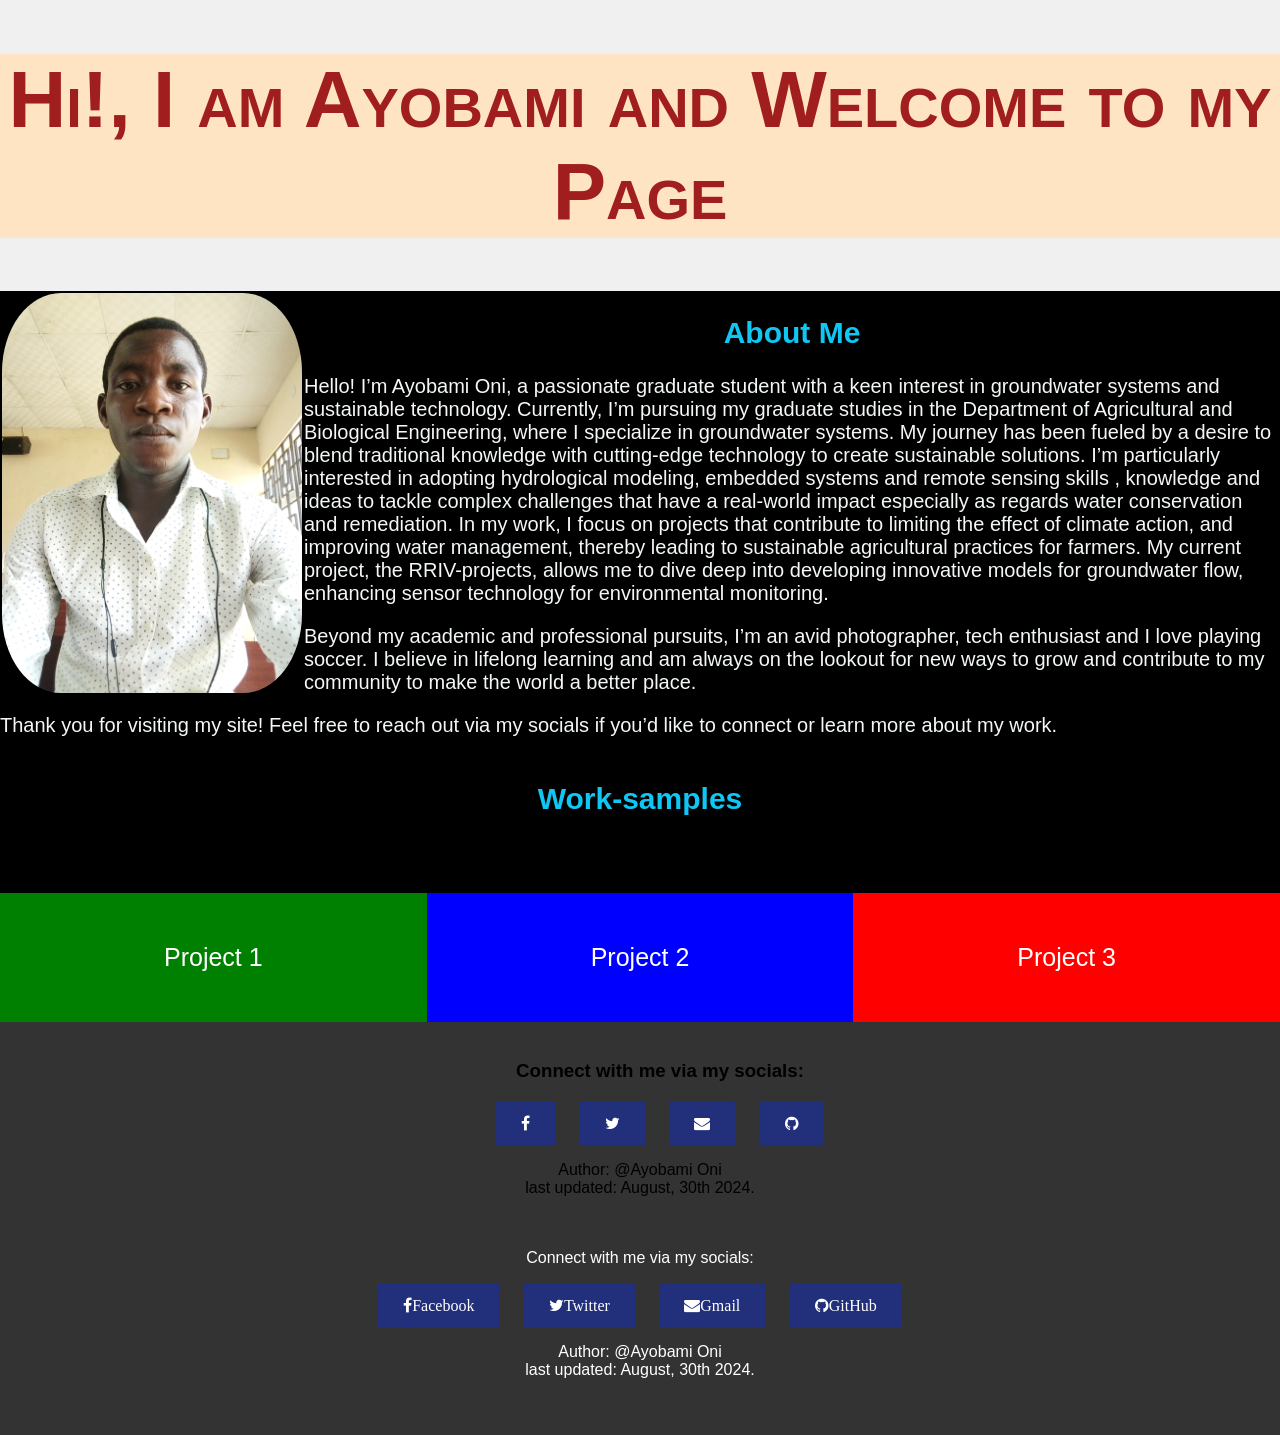
==== lab1/lab1.html @ 8c652493 "lab1 task" ====
<!DOCTYPE html>
<html lang="en">

<head>
    <meta name="viewport" content="width=device-width, initial-scale=1">
    <link rel="stylesheet" href="styles.css">
    <link rel="stylesheet" href="https://cdnjs.cloudflare.com/ajax/libs/font-awesome/4.7.0/css/font-awesome.min.css">
    <title>Home Page
        <style>
            /* Style for the header */
            #header {
                min-height: 40px;
                text-align: center; 
                font-family: 'Georgia', serif;
                font-size: 30px;
                font-variant: small-caps; 
                display: flex;
                justify-content: center;
                align-items: center;
                background-color: #f0f0f0; 
                color: #333;
                }
        
        </style>
    </title>
    
</head>

<body style="background-color: black;">

    <div id="header">
        <h1>Hi!, I am Ayobami and Welcome to my Page
        </h1>
    </div>

    <div id="about">
        <div>
            <img src="./img/AY.jpg" alt="My image" style="float:left;width: 300px; border-radius: 20%;">
            <h2>About Me </h2>
            <p> Hello! I’m Ayobami Oni, a passionate graduate student with a keen interest in groundwater systems and sustainable technology. 
                Currently, I’m pursuing my graduate studies in the Department of Agricultural and Biological Engineering, where I specialize in groundwater systems. 
                My journey has been fueled by a desire to blend traditional knowledge with cutting-edge technology to create sustainable solutions. 
                I’m particularly interested in adopting hydrological modeling, embedded systems and remote sensing skills , knowledge and ideas to tackle complex challenges that have a real-world impact especially as regards water conservation and remediation. 
                In my work, I focus on projects that contribute to limiting the effect of climate action, and improving water management, thereby leading to sustainable agricultural practices for farmers.  My current project, the RRIV-projects, allows me to dive deep into developing innovative models for groundwater flow, enhancing sensor technology for environmental monitoring.   
            </p>
            <p>
                Beyond my academic and professional pursuits, I’m an avid photographer, tech enthusiast and I love playing soccer. 
                I believe in lifelong learning and am always on the lookout for new ways to grow and contribute to my community to make the world a better place. 

            </p>
            <p>
                Thank you for visiting my site! Feel free to reach out via my socials if you’d like to connect or learn more about my work. 
            </p>

        </div>
    </div>

    <div id="work-samples">
        <div style="text-align:center">
            <h2>Work-samples</h2>
            <p> This section showcases the projects I am currently working on and the tools I am using to achieve my goals for each project. 
                Click on the boxes below to reveal each project and take a look
            </p>
          </div>
          
          <!-- Three columns -->
          <div style="display: flex;">
            <div class="column" onclick="openTab('b1');" style="background:green;">
              Project 1
            </div>
            <div class="column" onclick="openTab('b2');" style="background:blue;">
              Project 2
            </div>
            <div class="column" onclick="openTab('b3');" style="background:red;">
              Project 3
            </div>
          </div>
          
          <!-- Full-width columns: (hidden by default) -->
          <div id="b1" class="containerTab" style="display:none;background:green;">
            <span onclick="this.parentElement.style.display='none'" class="closebtn">&times;</span>
            <div style="display: flex; flex-direction: column;">
                <div>
                    <h2>Simulation and Modeling</h2>
                </div>
                <div style="text-align: center;"><img src="./img/simulation.jpg" alt="My image" style="width: 200px;"></div>
                <div style="text-align: center;">
                    <ul style="list-style-type:none;">
                        <li>Ansys</li>
                        <li>OpenFoam</li>
                    </ul>
                </div>
            </div>
          </div>
          
          <div id="b2" class="containerTab" style="display:none;background:blue">
            <span onclick="this.parentElement.style.display='none'" class="closebtn">&times;</span>
            <div style="display: flex; flex-direction: column;">
                <div>
                    <h2>Building and Development</h2> 
                </div>
                <div style="text-align: center;"><img src="./img/lab.jpeg" alt="My image" style="width: 200px;"></div>
                <div style="text-align: center;">
                    <ul style="list-style-type:none;"> 
                        <li>Sensors</li>
                        <li>Board Development</li>
                    </ul>
                </div>
            </div>        
          </div>
          
          <div id="b3" class="containerTab" style="display:none;background:red">
            <span onclick="this.parentElement.style.display='none'" class="closebtn">&times;</span>
            <div style="display: flex; flex-direction: column;">
                <div>
                    <h2>Code Generation and Software Building</h2>
                </div>
                <div style="text-align: center;"><img src="./img/code.png" alt="My image" style="width: 200px;"></div>
                <div style="text-align: center;">
                    <ul style="list-style-type:none;"> 
                        <li>Arduino programming Language</li>
                        <li>C programming language</li>
                    </ul>
                </div>
            </div>
            
          </div>
          
          <script>
          function openTab(tabName) {
            var i, x;
            x = document.getElementsByClassName("containerTab");
            for (i = 0; i < x.length; i++) {
              x[i].style.display = "none";
            }
            document.getElementById(tabName).style.display = "block";
          }
          </script>
        

    </div> 
        
        
    <div id="footer">
        <ul class="socials">
            <h3 style="color: black;">Connect with me via my socials:</h3>
            <li><a href="https://facebook.com" target="_blank" class="fa fa-facebook"></a></li>
            <li><a href="https://twitter.com" target="_blank" class="fa fa-twitter"></a></li>
            <li><a href="https://mail.google.com/" target="_blank" class="fa fa-envelope"></a></li>
            <li><a href="https://github.com" target="_blank" class="fa fa-github"></a></li>
        </ul>
        <p font style="color: black;">Author: @Ayobami Oni<br> last updated: August, 30th 2024.</p>
        

        <div id="footer">
            <p>Connect with me via my socials:</p>
            <li><a href="https://facebook.com" target="_blank" class="fa fa-facebook">Facebook</a></li>
            <li><a href="https://twitter.com" target="_blank" class="fa fa-twitter">Twitter</a></li>
            <li><a href="https://mail.google.com/" target="_blank" class="fa fa-envelope">Gmail</a></li>
            <li><a href="https://github.com" target="_blank" class="fa fa-github">GitHub</a></li>
            <p font style="color: white-space: inherit;;">Author: @Ayobami Oni<br> last updated: August, 30th 2024.</p>
        </div>
    </div>
</body>

</html>
---- lab1/styles.css ----
h1 {
    color: rgb(161, 30, 30);
    background-color: bisque;
    font-size: 80px;
    font-family: sans-serif;
    text-align: center;
    justify-content: center;
    align-items: center;
    font-synthesis-small-caps:auto ;
}

h2 {
  color: rgb(16, 198, 243);
  font-size: 30px;
  font-family: sans-serif;
  text-align: center;
  justify-content: center;
  align-items: center;
  font-synthesis-small-caps:auto ;
}


a:link, a:visited {
    background-color: #072af55e;
    color: white;
    padding: 14px 25px;
    text-align: center;
    text-decoration: none;
    display: inline-block;
  }

#about{
  display: flex;
  flex-grow: 1;
p {
    font-family: Arial;
    font-size: 20px;
    text-align: left;
    color: rgb(244, 247, 248);
}

img {
    border: 2px solid black; 
    width:300px;
}
}

#work-sample

* {
  box-sizing: border-box;
}

body {
  margin: 0;
  font-family: Arial, Helvetica, sans-serif;
}

/* The grid: Three equal columns that float next to each other */
.column {
  float: left;
  flex-grow: 1;
  padding: 50px;
  text-align: center;
  font-size: 25px;
  cursor: pointer;
  color: white;
}

.containerTab {
  padding: 20px;
  color: white;
}

/* Clear floats after the columns */
.row:after {
  content: "";
  display: table;
  clear: both;
}

/* Closable button inside the container tab */
.closebtn {
  float: right;
  color: white;
  font-size: 35px;
  cursor: pointer;
}


#footer {
  background-color: #f0f0f0; 
  padding: 10px;
  text-align: center;
}
/*
.socials {
  list-style-type: none;
  padding: 0;
  margin: 10px 0;
  display: flex;
  justify-content: center; 
  align-items: center;
}

.socials li {
  margin: 0 10px;
}

.socials a {
  text-decoration: none;
  font-size: 24px;
  color: #333;
}

.socials a:hover {
  color: #0073e6;
}

p {
  font-family: 'Courier New', Courier, monospace;
  font-size: 15px;
  text-align: left;
  text-decoration: none;
  color: rgb(244, 247, 248);
}
*/
body {
  font-family: Arial, sans-serif;
  margin: 0;
  padding: 0;
}

#header {
  min-height: 40px;
  text-align: center;
  font-family: 'Georgia', serif;
  font-size: 30px;
  font-variant: small-caps;
  display: flex;
  justify-content: center;
  align-items: center;
  background-color: #f0f0f0;
  color: #333;
}

img {
  width: 150px;
  border: 2px solid black; /* Example of adding a border to an image */
}

/* Footer styles */
#footer {
  background-color: #333;
  color: white;
  text-align: center;
  padding: 20px;
}

#footer li {
  display: inline;
  margin: 0 10px;
}

#footer a {
  color: white;
  text-decoration: none;
}

#footer a:hover {
  text-decoration: underline;
}
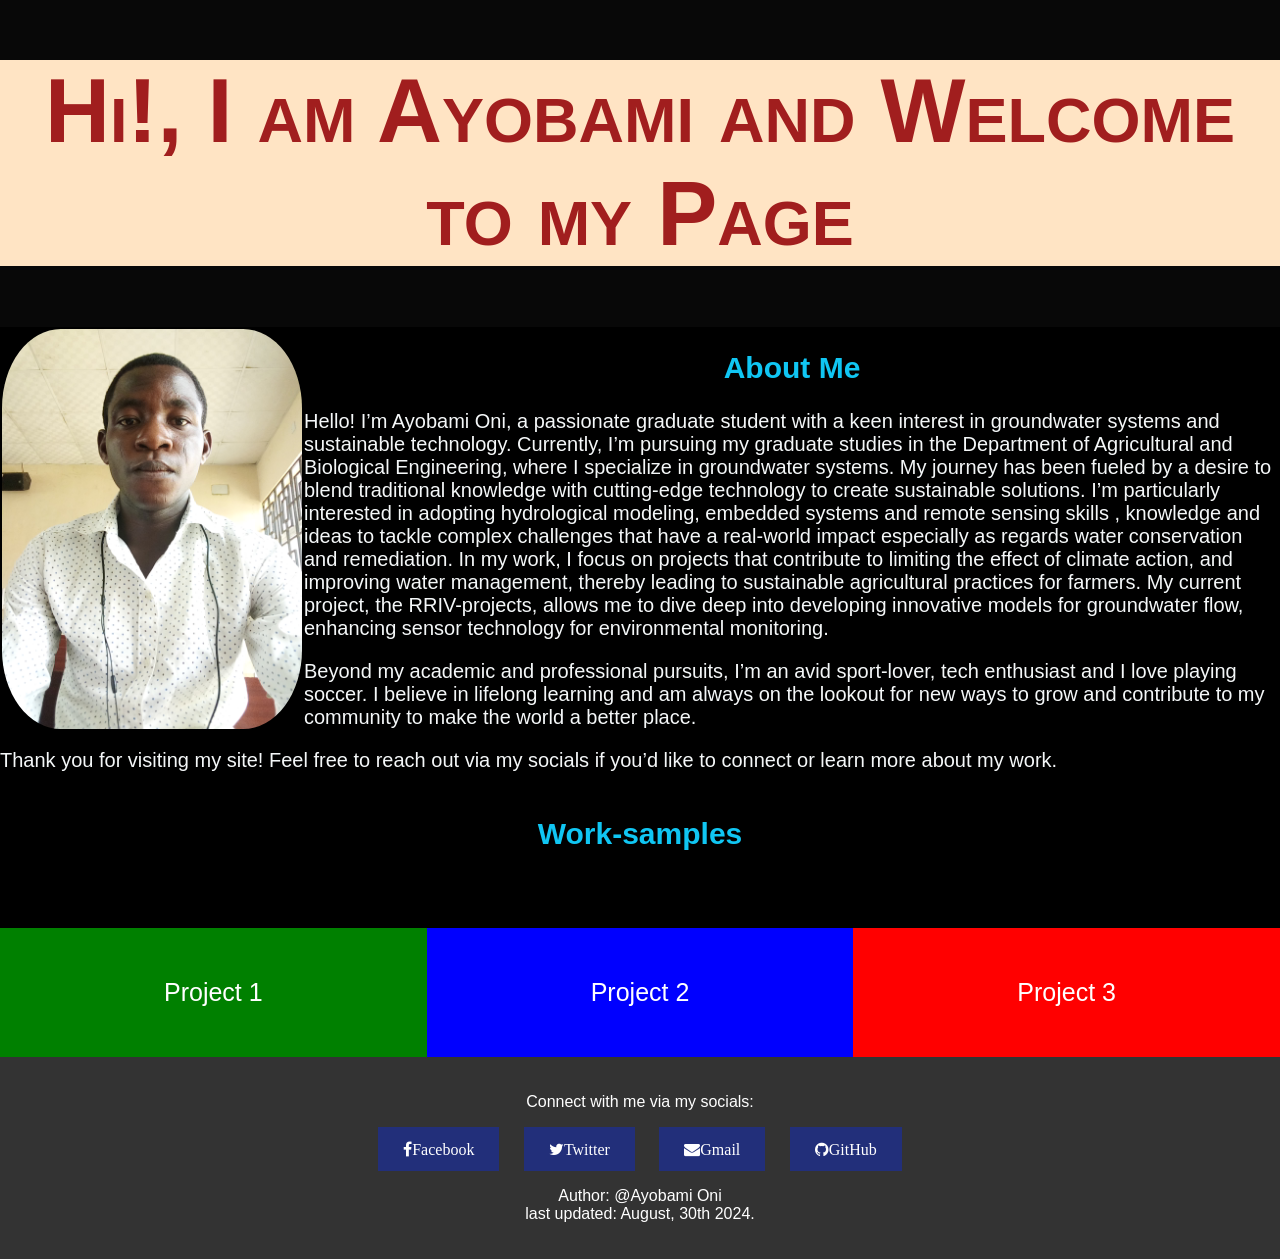
==== commit fc71f021: "final submission" ====
--- a/lab1/lab1.html
+++ b/lab1/lab1.html
@@ -17,7 +17,7 @@
                 display: flex;
                 justify-content: center;
                 align-items: center;
-                background-color: #f0f0f0; 
+                background-color: #0a0a0a; 
                 color: #333;
                 }
         
@@ -44,9 +44,8 @@
                 In my work, I focus on projects that contribute to limiting the effect of climate action, and improving water management, thereby leading to sustainable agricultural practices for farmers.  My current project, the RRIV-projects, allows me to dive deep into developing innovative models for groundwater flow, enhancing sensor technology for environmental monitoring.   
             </p>
             <p>
-                Beyond my academic and professional pursuits, I’m an avid photographer, tech enthusiast and I love playing soccer. 
+                Beyond my academic and professional pursuits, I’m an avid sport-lover, tech enthusiast and I love playing soccer. 
                 I believe in lifelong learning and am always on the lookout for new ways to grow and contribute to my community to make the world a better place. 
-
             </p>
             <p>
                 Thank you for visiting my site! Feel free to reach out via my socials if you’d like to connect or learn more about my work. 
@@ -139,18 +138,6 @@
         
 
     </div> 
-        
-        
-    <div id="footer">
-        <ul class="socials">
-            <h3 style="color: black;">Connect with me via my socials:</h3>
-            <li><a href="https://facebook.com" target="_blank" class="fa fa-facebook"></a></li>
-            <li><a href="https://twitter.com" target="_blank" class="fa fa-twitter"></a></li>
-            <li><a href="https://mail.google.com/" target="_blank" class="fa fa-envelope"></a></li>
-            <li><a href="https://github.com" target="_blank" class="fa fa-github"></a></li>
-        </ul>
-        <p font style="color: black;">Author: @Ayobami Oni<br> last updated: August, 30th 2024.</p>
-        
 
         <div id="footer">
             <p>Connect with me via my socials:</p>
--- a/lab1/styles.css
+++ b/lab1/styles.css
@@ -2,7 +2,7 @@
 h1 {
     color: rgb(161, 30, 30);
     background-color: bisque;
-    font-size: 80px;
+    font-size: 90px;
     font-family: sans-serif;
     text-align: center;
     justify-content: center;
@@ -136,13 +136,13 @@
   min-height: 40px;
   text-align: center;
   font-family: 'Georgia', serif;
-  font-size: 30px;
+  font-size: 150px;
   font-variant: small-caps;
   display: flex;
   justify-content: center;
   align-items: center;
-  background-color: #f0f0f0;
-  color: #333;
+  background-color: #080808;
+  color: #ca0d0d;
 }
 
 img {
